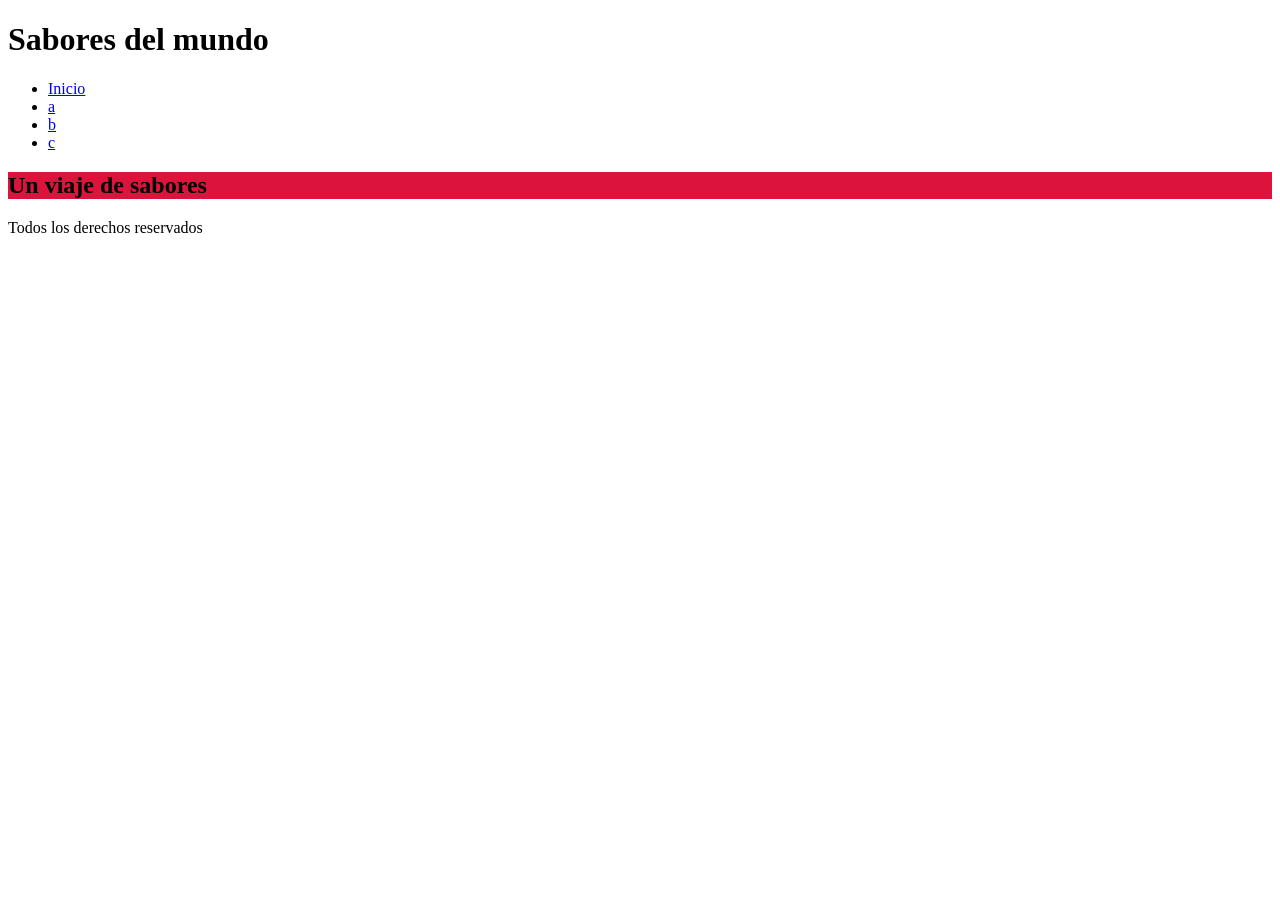
==== index.html @ 54a93ad6 "intro" ====
<!DOCTYPE html>
<html lang="es">
<head>
    <meta charset="UTF-8">
    <meta name="viewport" content="width=device-width, initial-scale=1.0">
    <title>Un viaje de sabores</title>
     <link rel="stylesheet" href="style.css">
</head>

<body>
    <header>
<h1>Sabores del mundo</h1>
    </header>

    <nav>
<ul>
    <li><a href="index.html">Inicio</a></li>
    <li><a href="a/index.html">a</a></li>
    <li><a href="b/index.html">b</a></li>
    <li><a href="c/index.html">c</a></li>

</ul>
    </nav>

    <main>
        
<section>

    <h2>Un viaje de sabores</h2>

    <article>
        <h3></h3>
    </article>

</section>


<section>
    <h2></h2>

    <article>
        <h3></h3>
    </article>

</section>


    </main>
   
    <footer>
<p>Todos los derechos reservados</p>
    </footer>

</body>
</html>
---- style.css ----
main{
    background-color: crimson;
}
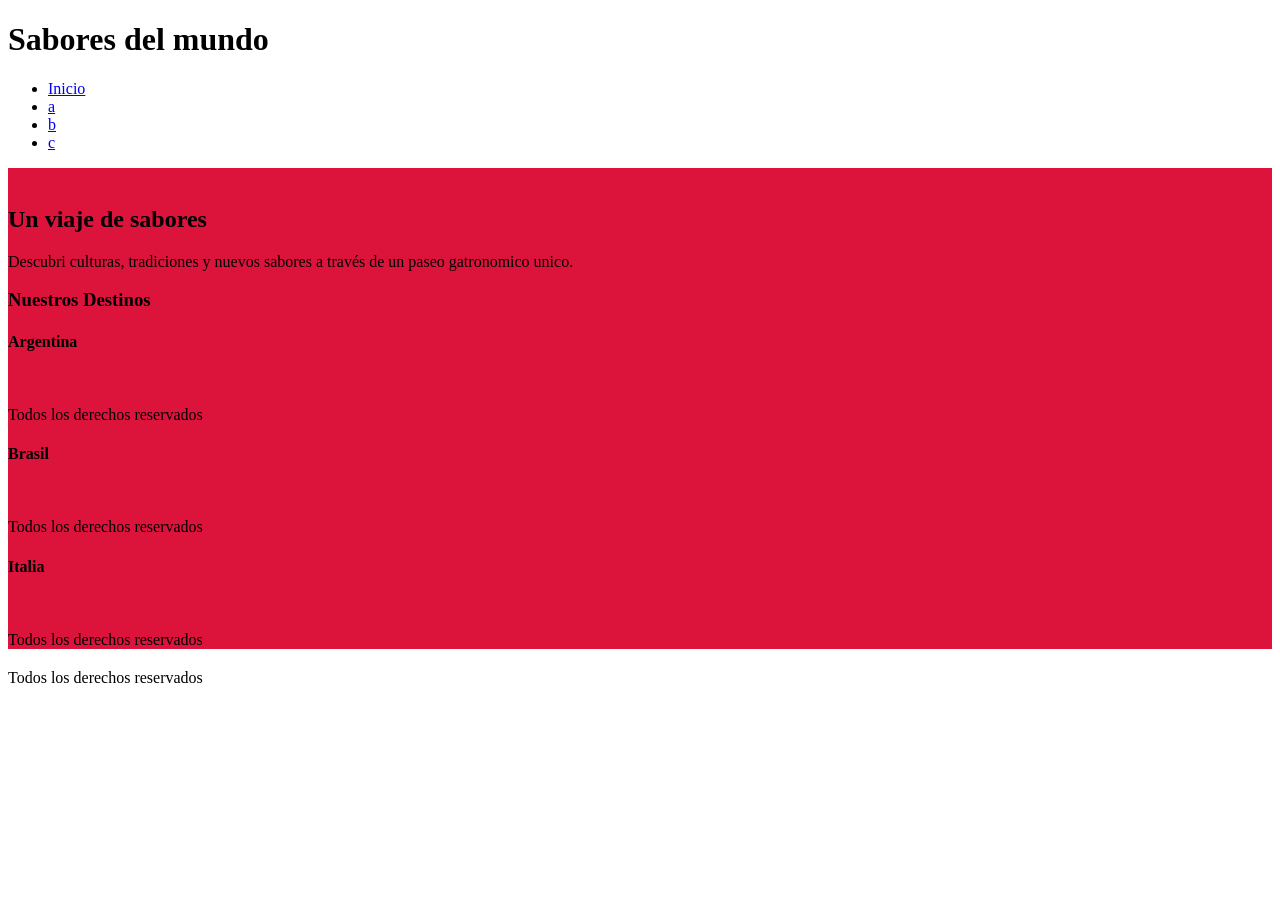
==== commit 41e30074: "introducion" ====
--- a/index.html
+++ b/index.html
@@ -26,10 +26,25 @@
         
 <section>
 
+    <img src="" alt="">
     <h2>Un viaje de sabores</h2>
+    <p>Descubri culturas, tradiciones y nuevos sabores a través de un paseo gatronomico unico.</p>
 
     <article>
-        <h3></h3>
+        <h3>Nuestros Destinos</h3>
+
+<h4>Argentina</h4>
+         <img src="" alt="">
+<p>Todos los derechos reservados</p>
+
+         <h4>Brasil</h4>
+          <img src="" alt="">
+<p>Todos los derechos reservados</p>
+
+          <h4>Italia</h4>
+           <img src="" alt="">
+<p>Todos los derechos reservados</p>
+
     </article>
 
 </section>
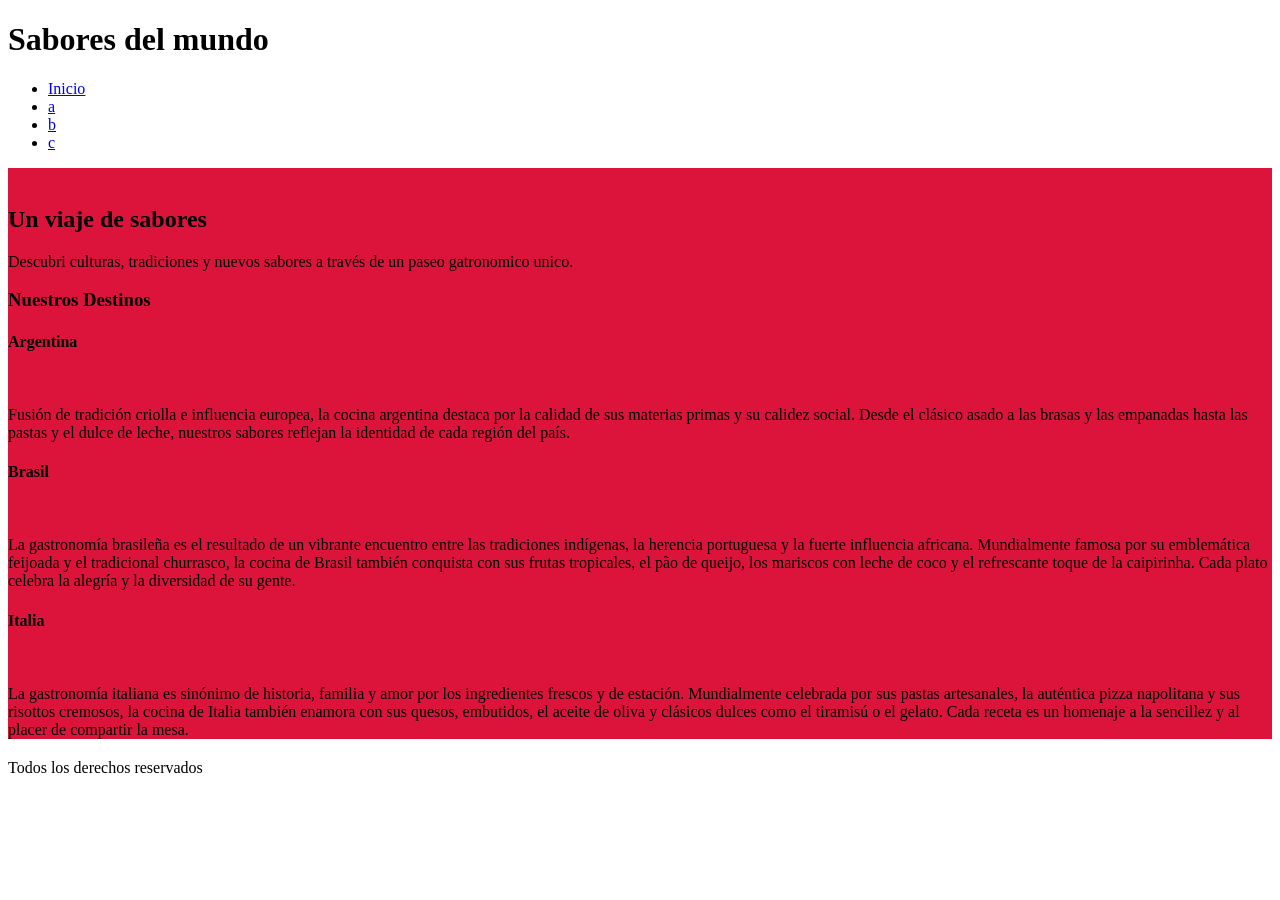
==== commit f683972d: "descripciones" ====
--- a/index.html
+++ b/index.html
@@ -35,15 +35,15 @@
 
 <h4>Argentina</h4>
          <img src="" alt="">
-<p>Todos los derechos reservados</p>
+<p>Fusión de tradición criolla e influencia europea, la cocina argentina destaca por la calidad de sus materias primas y su calidez social. Desde el clásico asado a las brasas y las empanadas hasta las pastas y el dulce de leche, nuestros sabores reflejan la identidad de cada región del país.</p>
 
          <h4>Brasil</h4>
           <img src="" alt="">
-<p>Todos los derechos reservados</p>
+<p>La gastronomía brasileña es el resultado de un vibrante encuentro entre las tradiciones indígenas, la herencia portuguesa y la fuerte influencia africana. Mundialmente famosa por su emblemática feijoada y el tradicional churrasco, la cocina de Brasil también conquista con sus frutas tropicales, el pão de queijo, los mariscos con leche de coco y el refrescante toque de la caipirinha. Cada plato celebra la alegría y la diversidad de su gente.</p>
 
           <h4>Italia</h4>
            <img src="" alt="">
-<p>Todos los derechos reservados</p>
+<p>La gastronomía italiana es sinónimo de historia, familia y amor por los ingredientes frescos y de estación. Mundialmente celebrada por sus pastas artesanales, la auténtica pizza napolitana y sus risottos cremosos, la cocina de Italia también enamora con sus quesos, embutidos, el aceite de oliva y clásicos dulces como el tiramisú o el gelato. Cada receta es un homenaje a la sencillez y al placer de compartir la mesa.</p>
 
     </article>
 
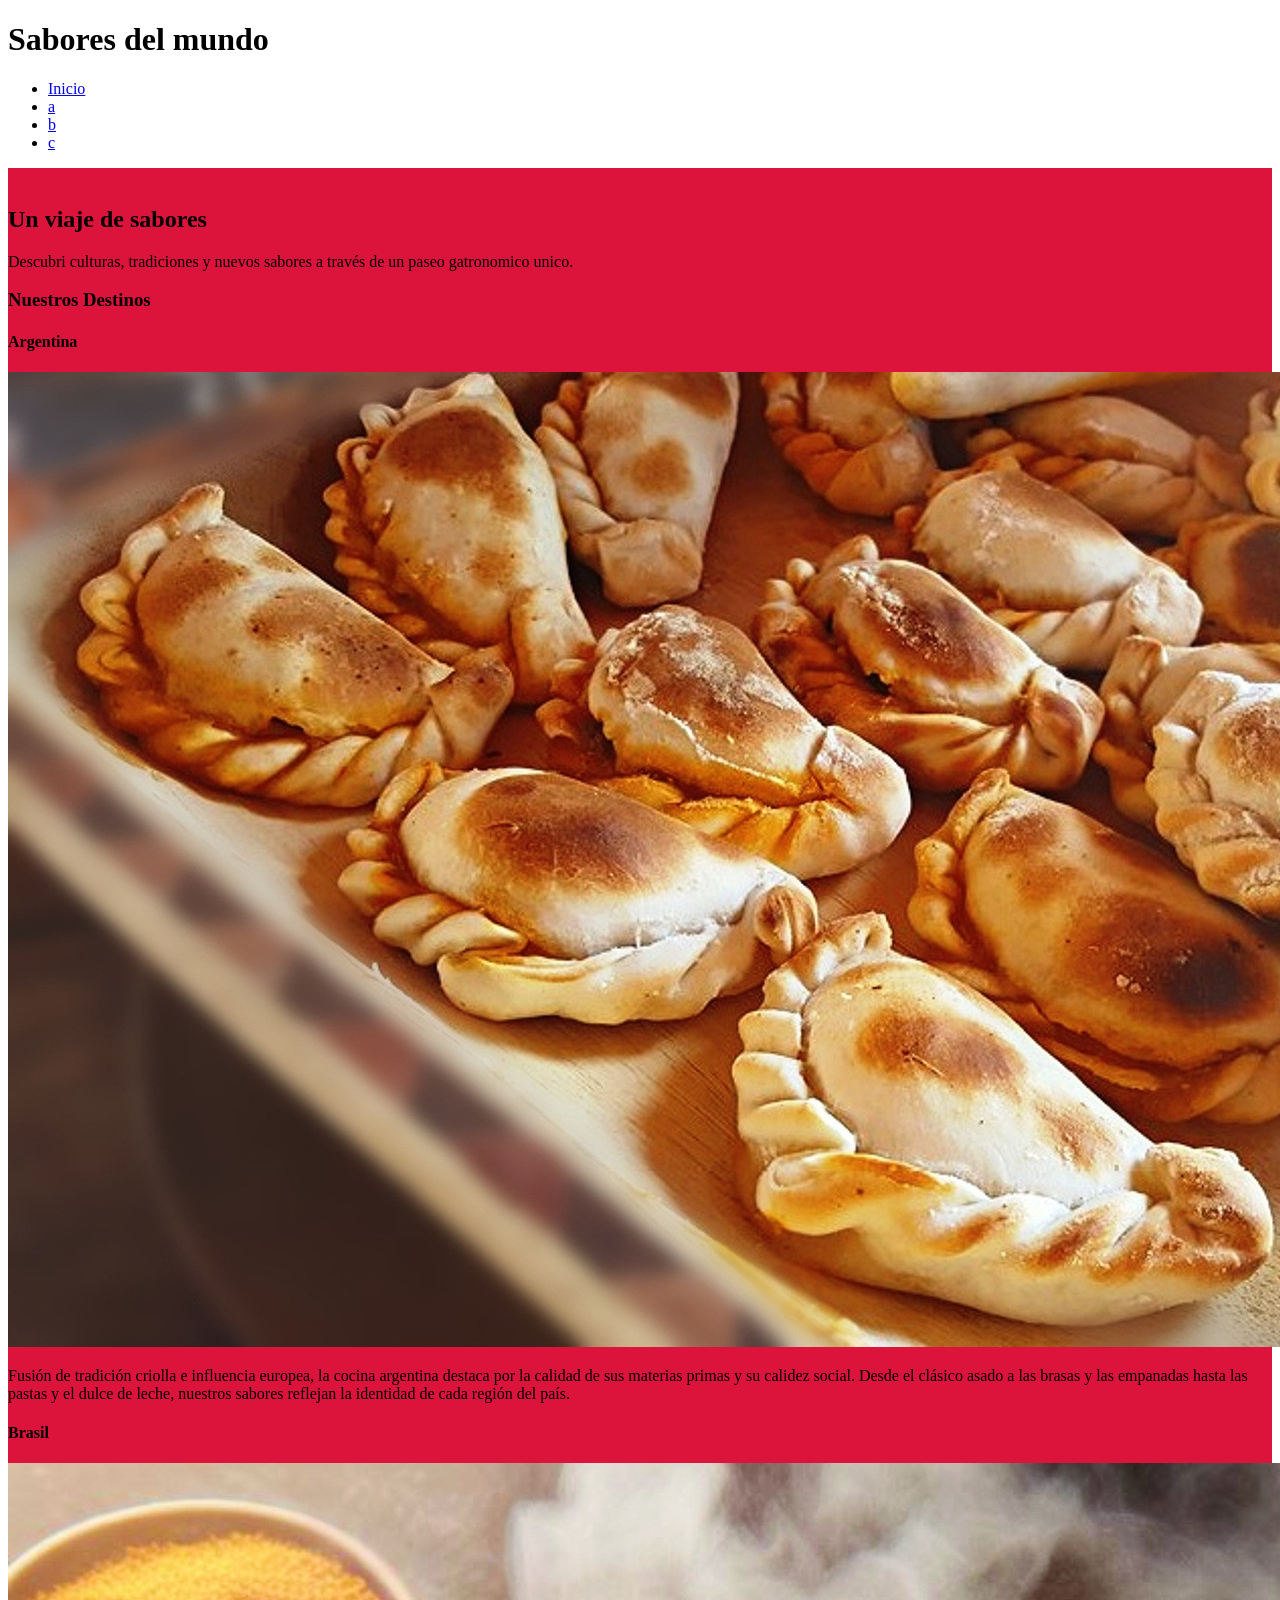
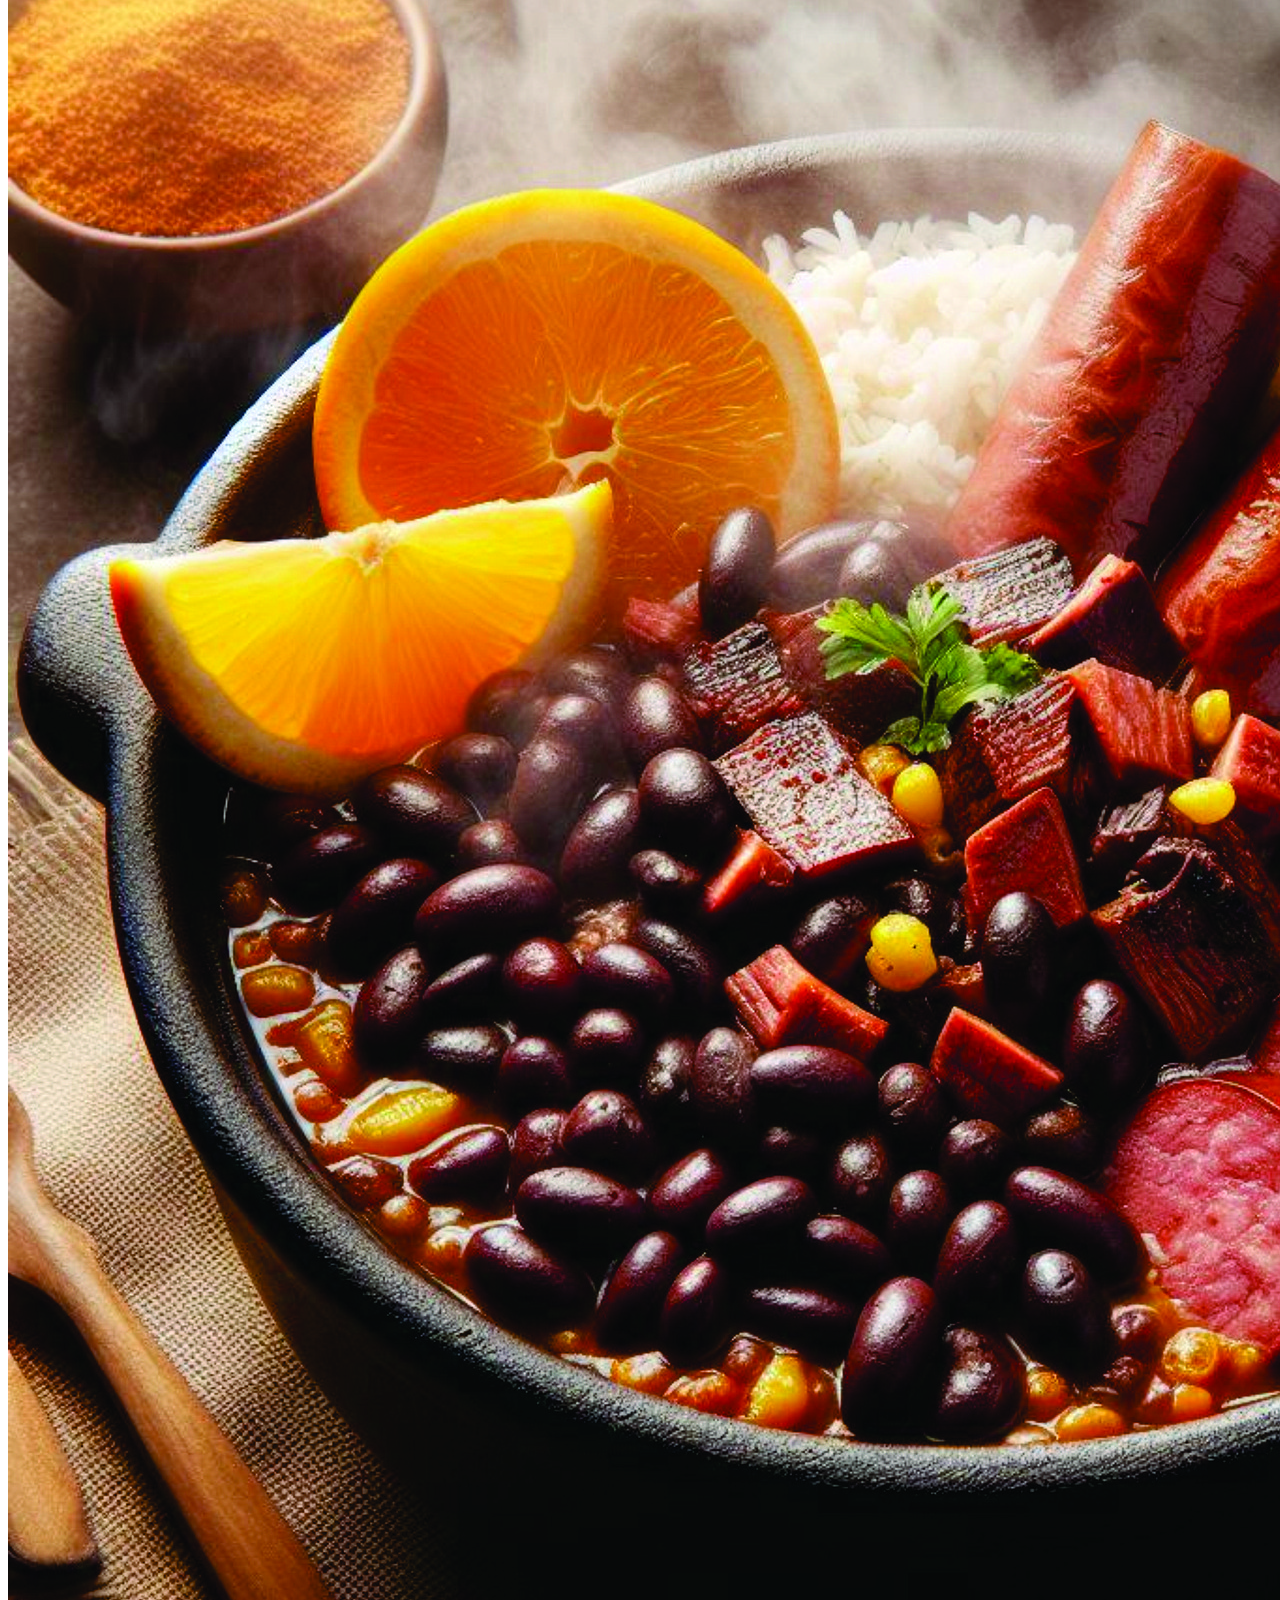
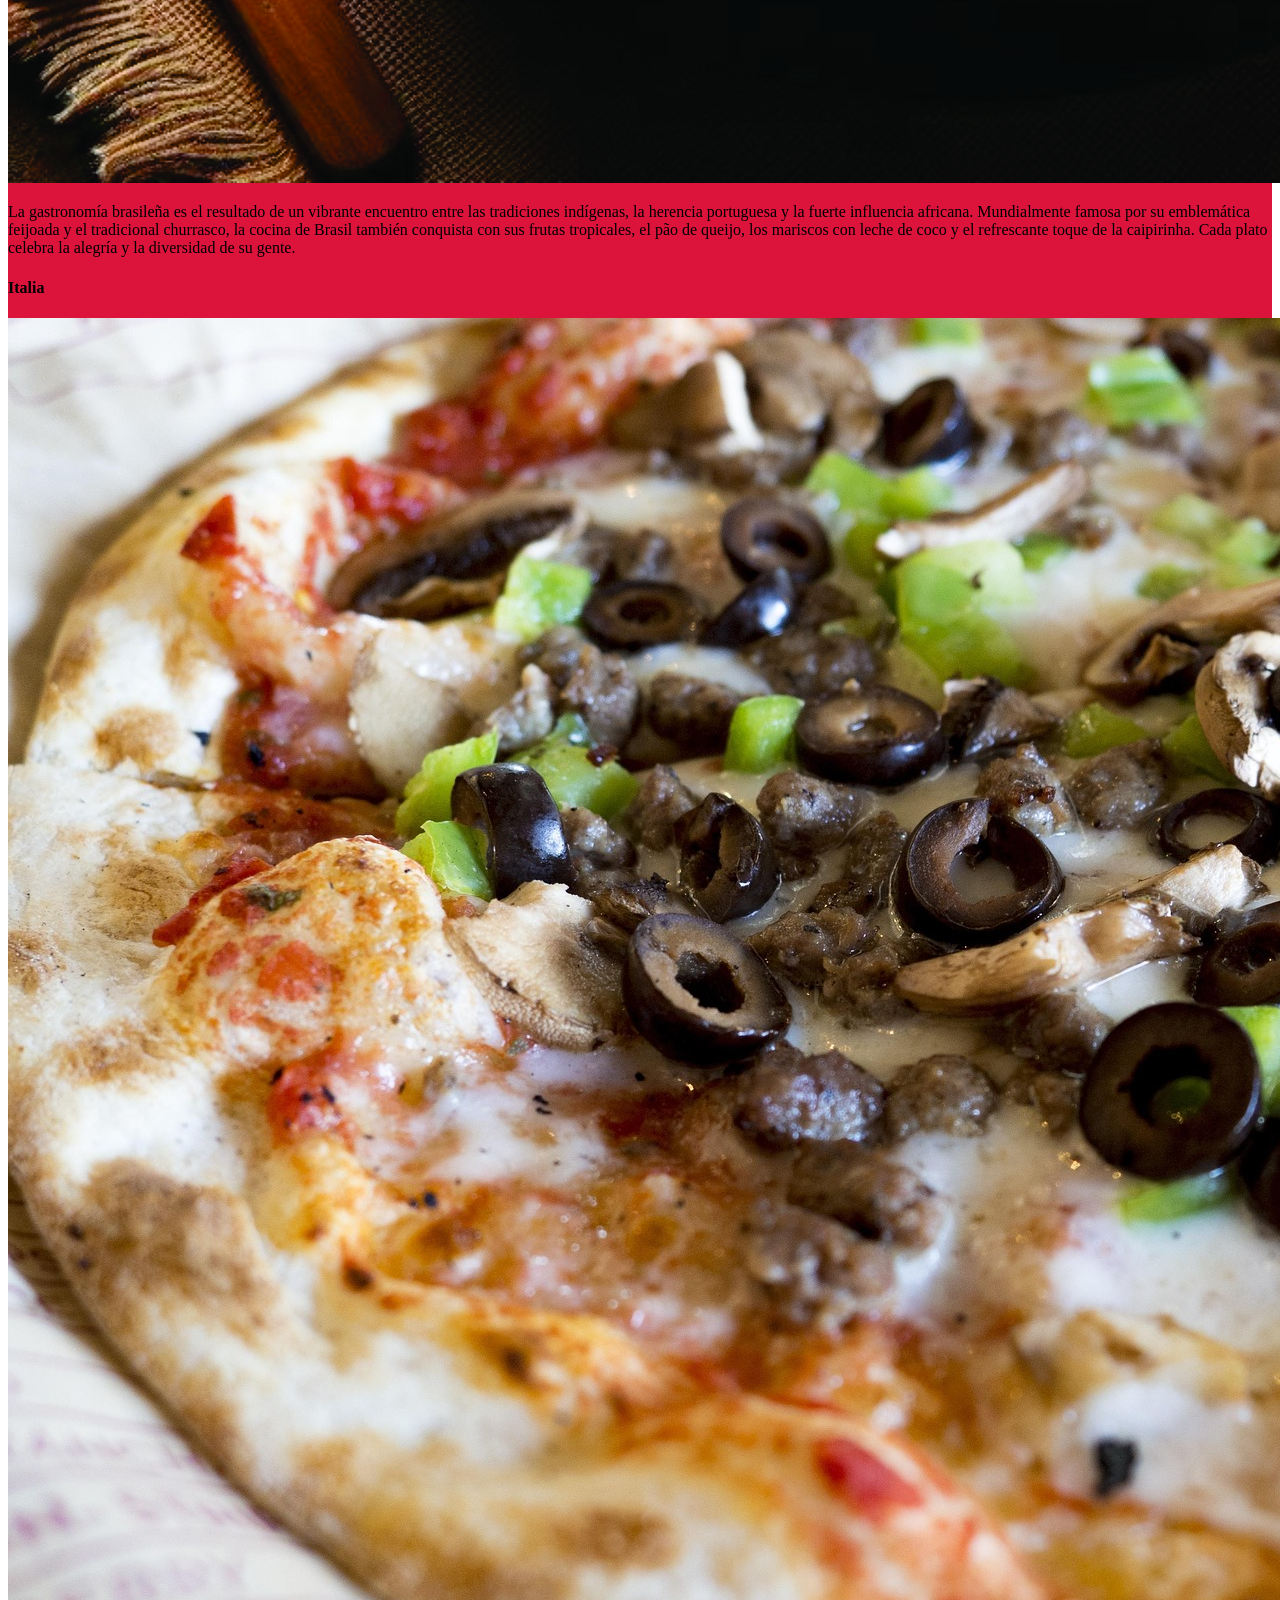
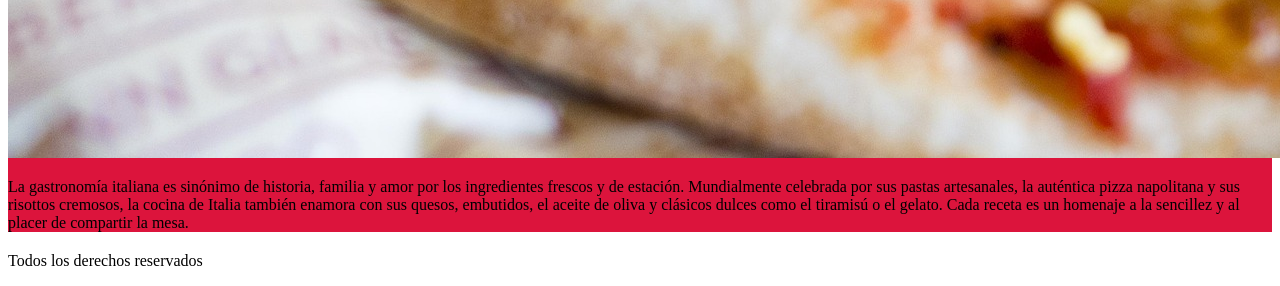
==== commit c89f83c2: "paises" ====
--- a/index.html
+++ b/index.html
@@ -34,15 +34,15 @@
         <h3>Nuestros Destinos</h3>
 
 <h4>Argentina</h4>
-         <img src="" alt="">
+         <img src="darkprism-empanadas-2269803_1920.jpg" alt="empanadas arg">
 <p>Fusión de tradición criolla e influencia europea, la cocina argentina destaca por la calidad de sus materias primas y su calidez social. Desde el clásico asado a las brasas y las empanadas hasta las pastas y el dulce de leche, nuestros sabores reflejan la identidad de cada región del país.</p>
 
          <h4>Brasil</h4>
-          <img src="" alt="">
+          <img src="claudio-duart-designer-beans-and-pork-8763929_1920.jpg" alt="feijoada">
 <p>La gastronomía brasileña es el resultado de un vibrante encuentro entre las tradiciones indígenas, la herencia portuguesa y la fuerte influencia africana. Mundialmente famosa por su emblemática feijoada y el tradicional churrasco, la cocina de Brasil también conquista con sus frutas tropicales, el pão de queijo, los mariscos con leche de coco y el refrescante toque de la caipirinha. Cada plato celebra la alegría y la diversidad de su gente.</p>
 
           <h4>Italia</h4>
-           <img src="" alt="">
+           <img src="pexels-cheese-1869708_1920.jpg" alt="piza">
 <p>La gastronomía italiana es sinónimo de historia, familia y amor por los ingredientes frescos y de estación. Mundialmente celebrada por sus pastas artesanales, la auténtica pizza napolitana y sus risottos cremosos, la cocina de Italia también enamora con sus quesos, embutidos, el aceite de oliva y clásicos dulces como el tiramisú o el gelato. Cada receta es un homenaje a la sencillez y al placer de compartir la mesa.</p>
 
     </article>
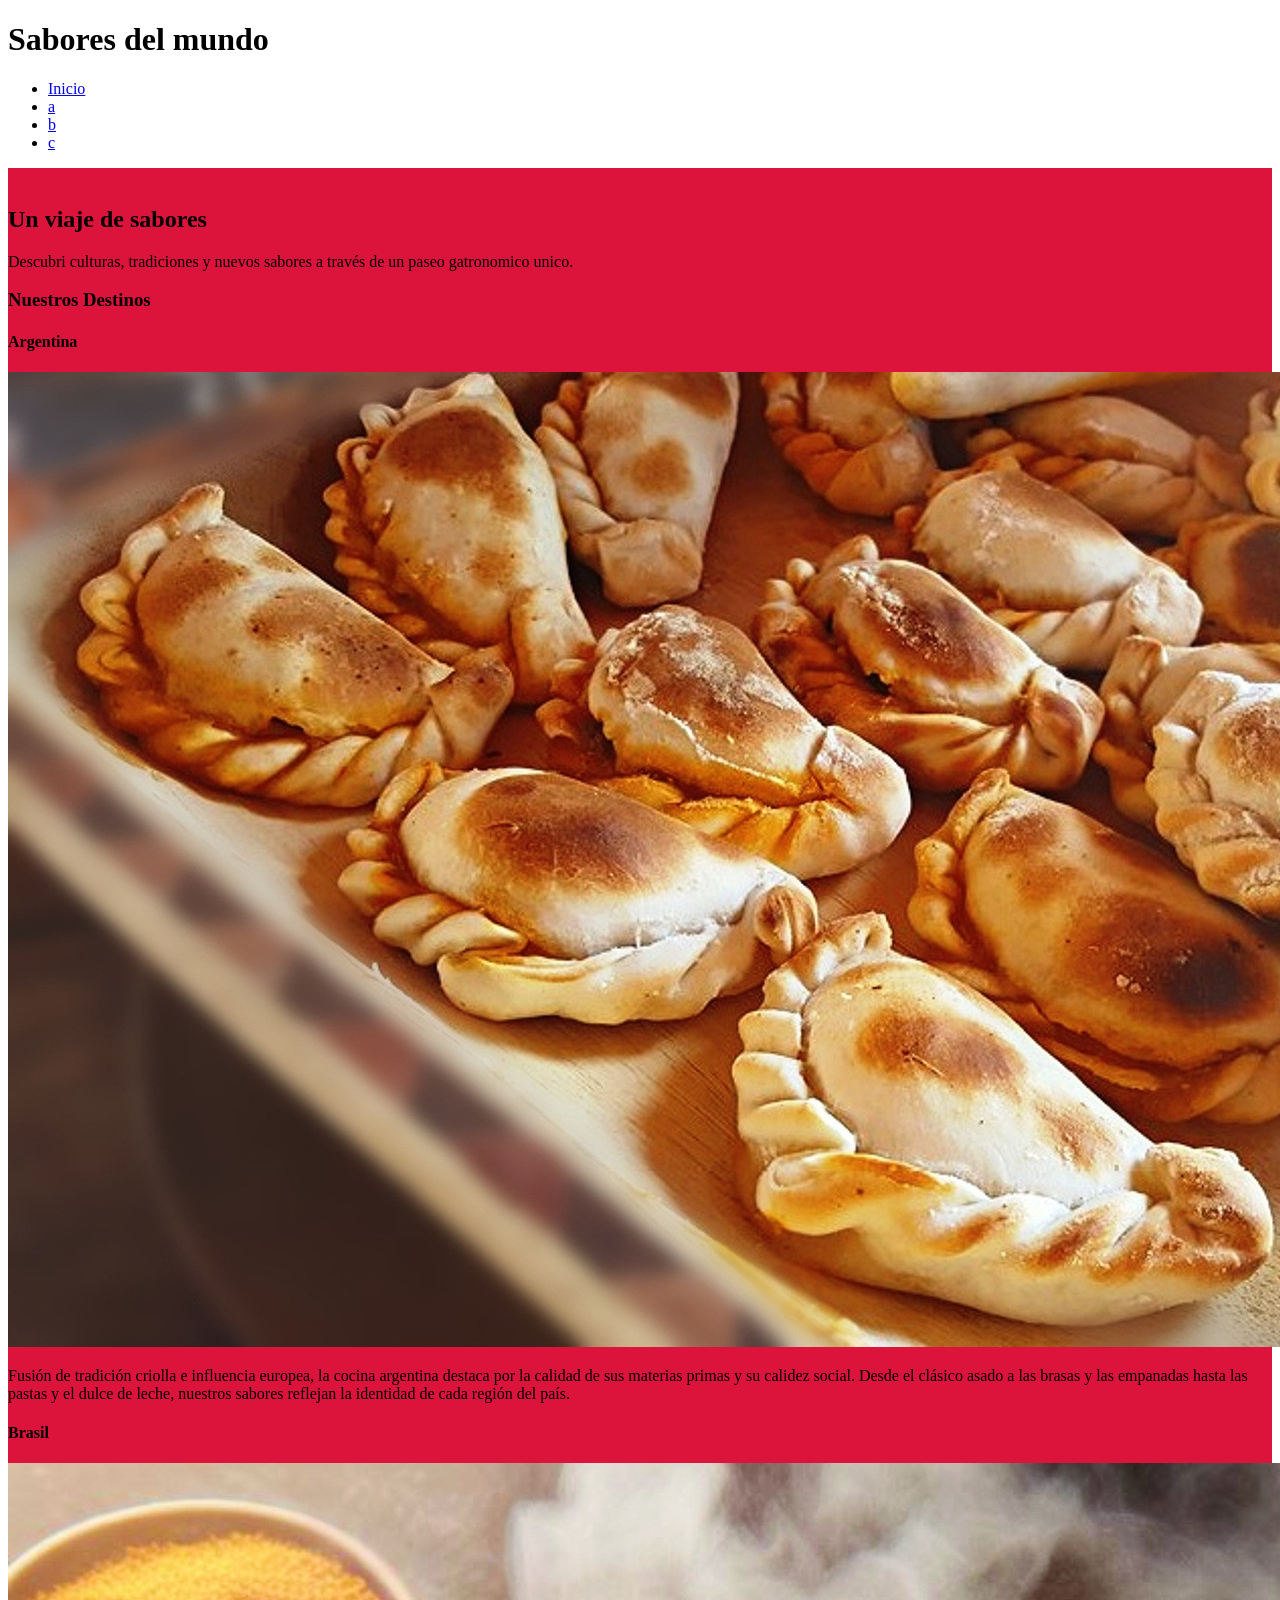
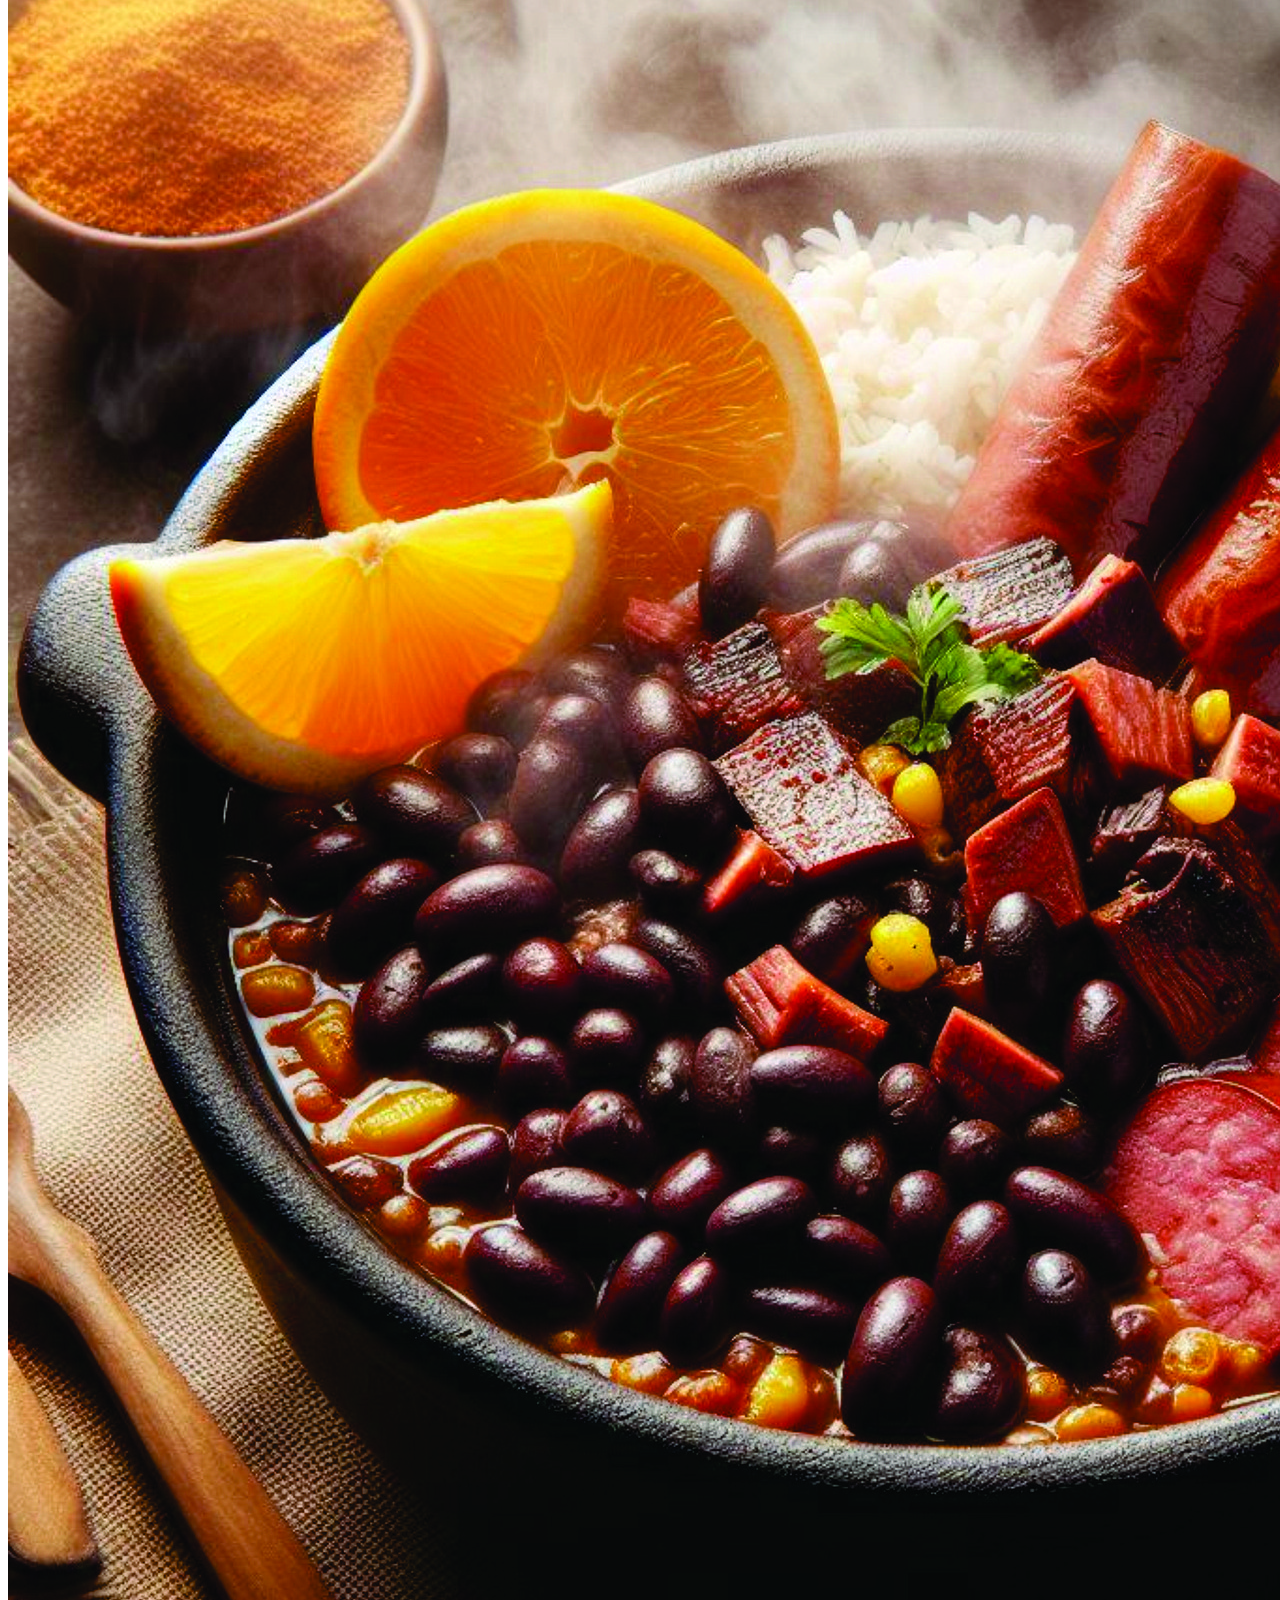
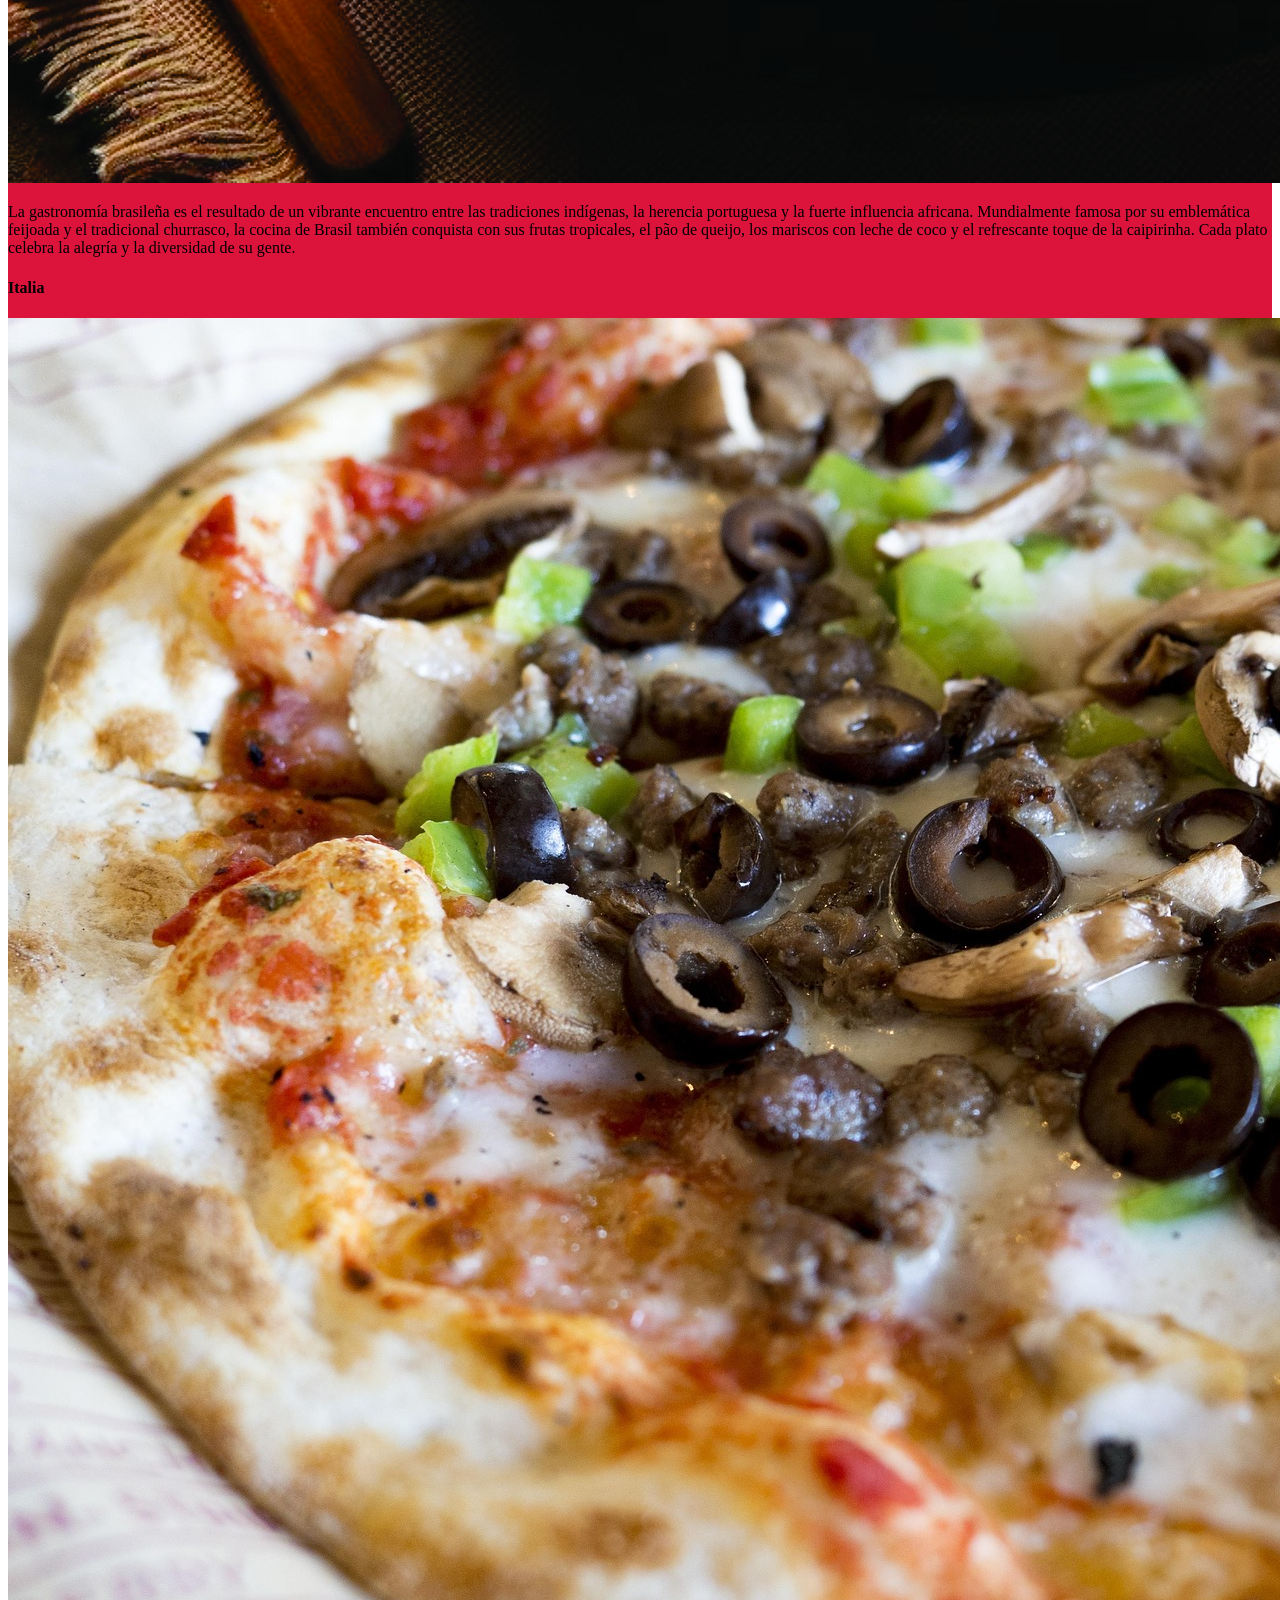
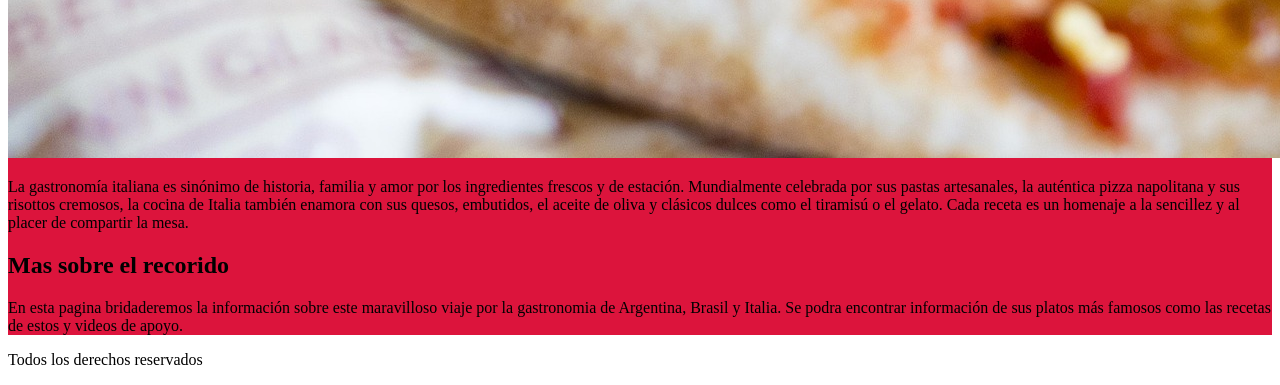
==== commit 5e9ecd95: "descripción 2" ====
--- a/index.html
+++ b/index.html
@@ -51,10 +51,10 @@
 
 
 <section>
-    <h2></h2>
+    <h2>Mas sobre el recorido</h2>
 
     <article>
-        <h3></h3>
+        <p>En esta pagina bridaderemos la información sobre este maravilloso viaje por la gastronomia de Argentina, Brasil y Italia. Se podra encontrar información de sus platos más famosos como las recetas de estos y videos de apoyo.</p>
     </article>
 
 </section>
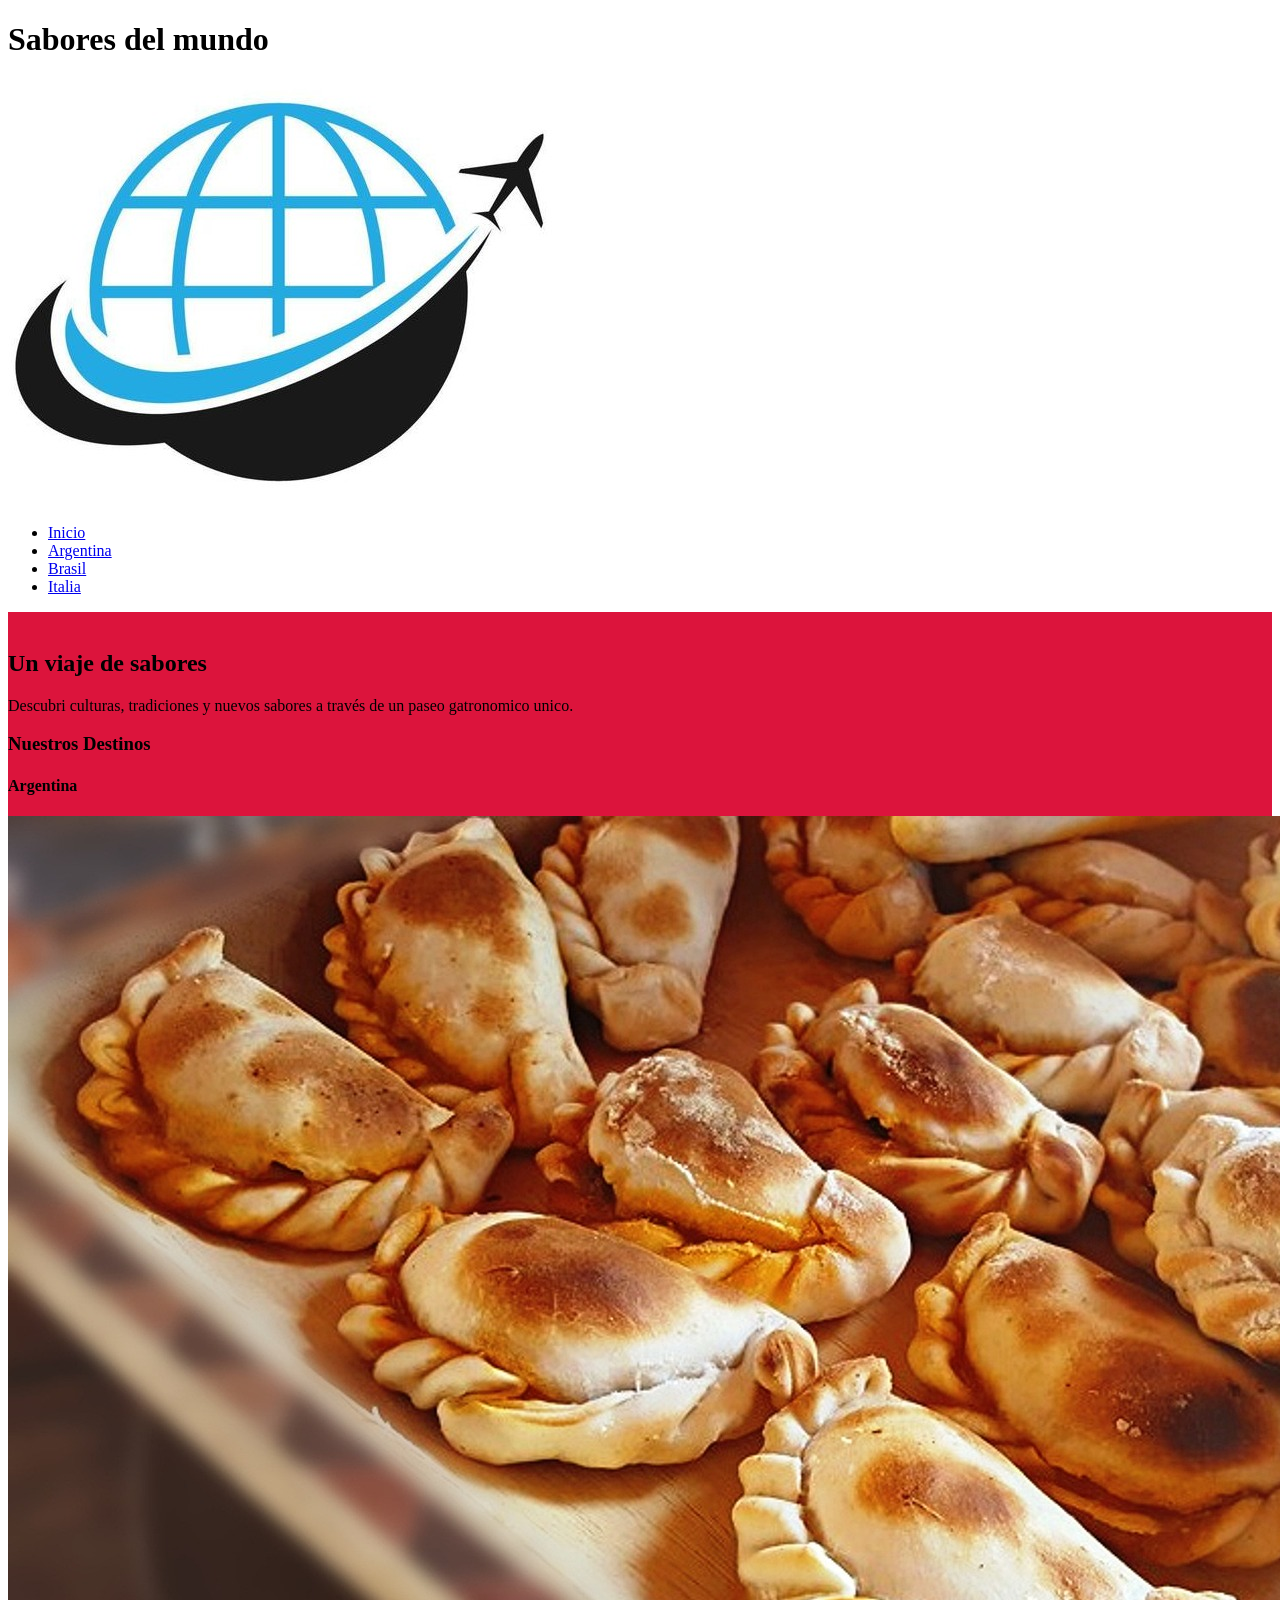
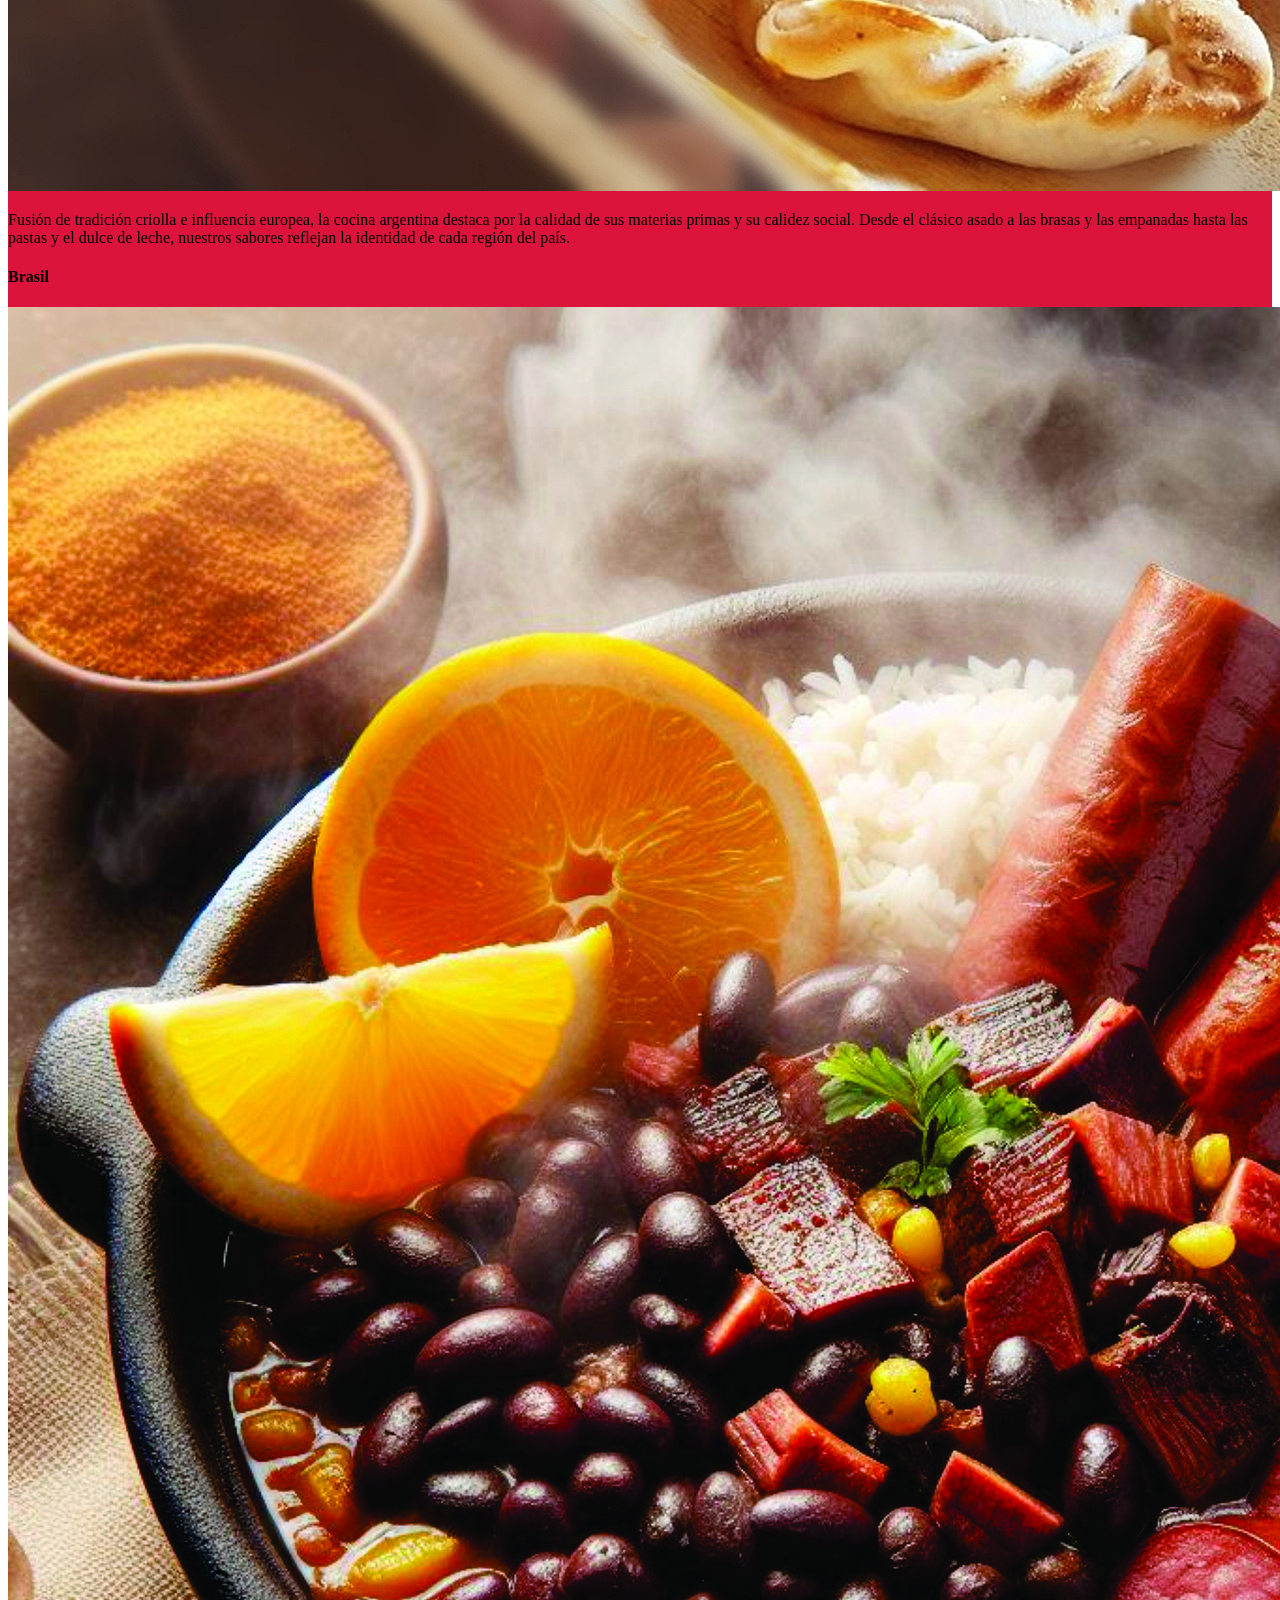
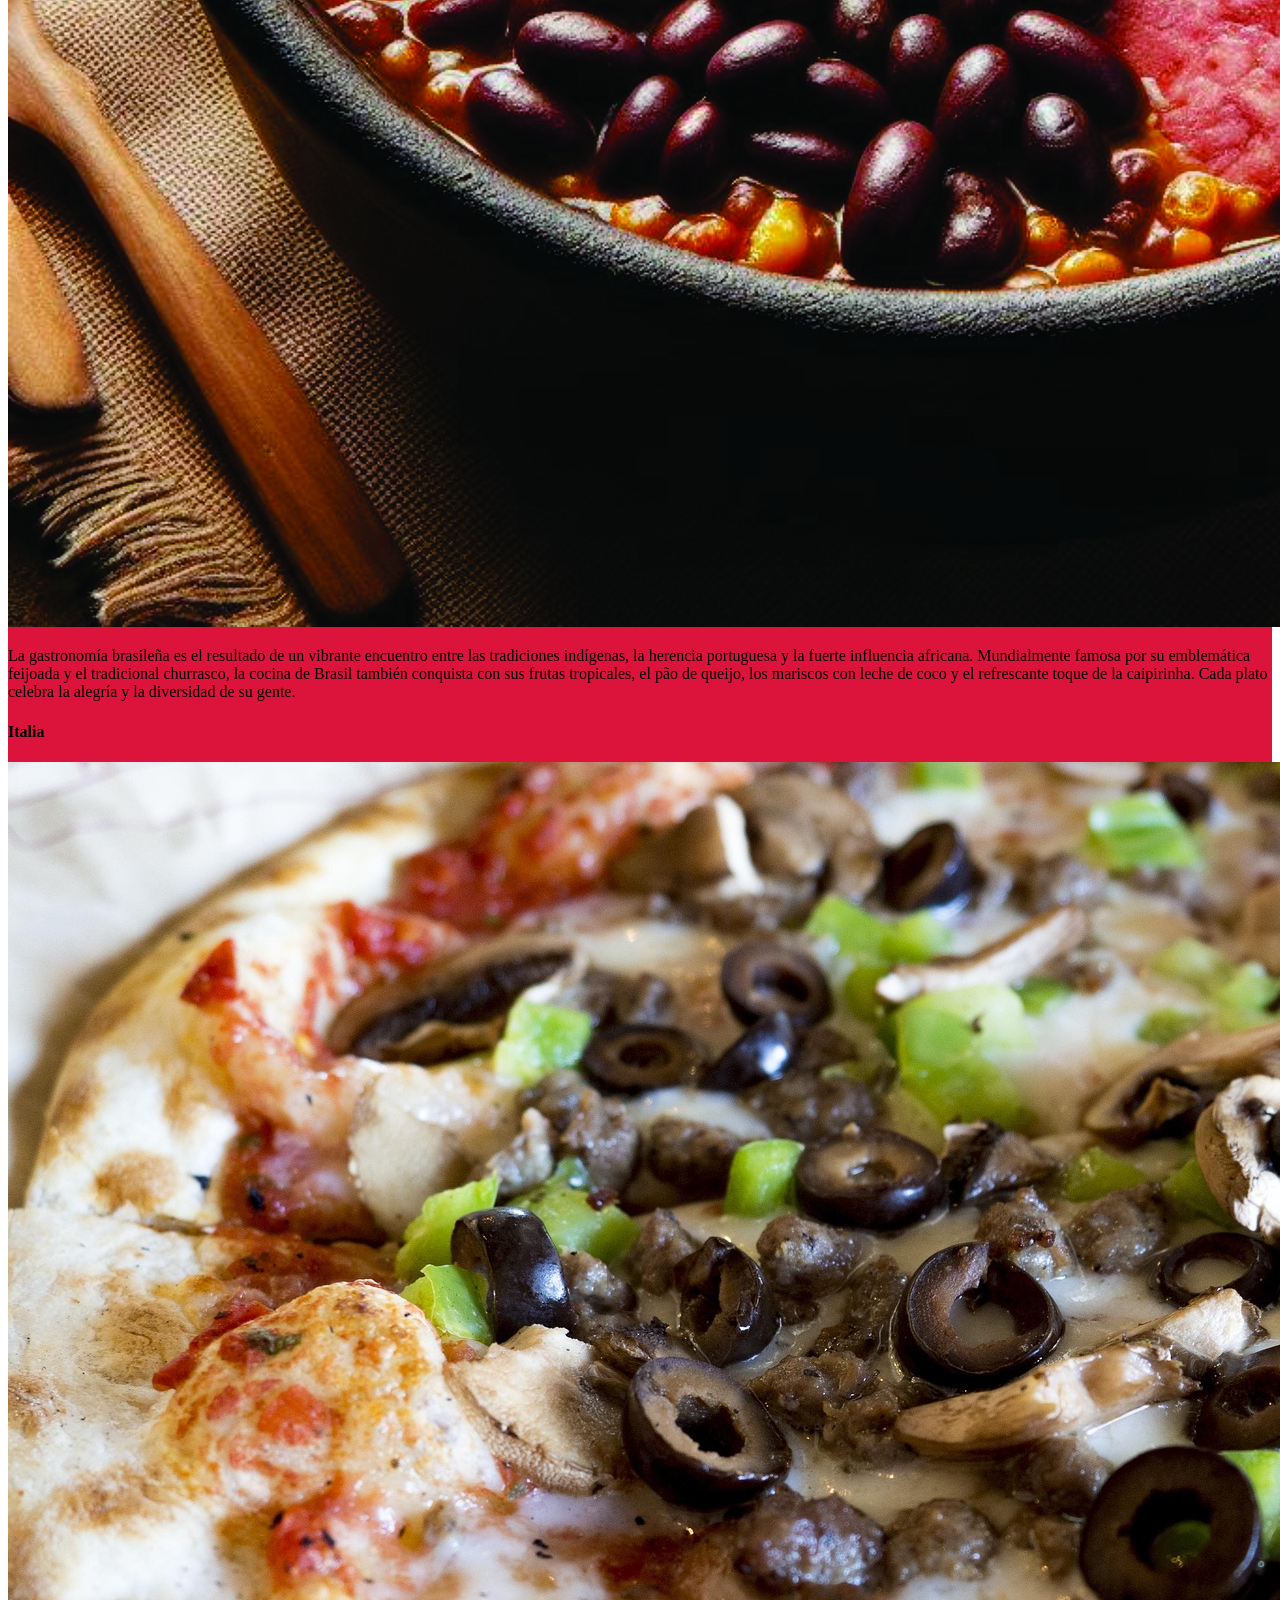
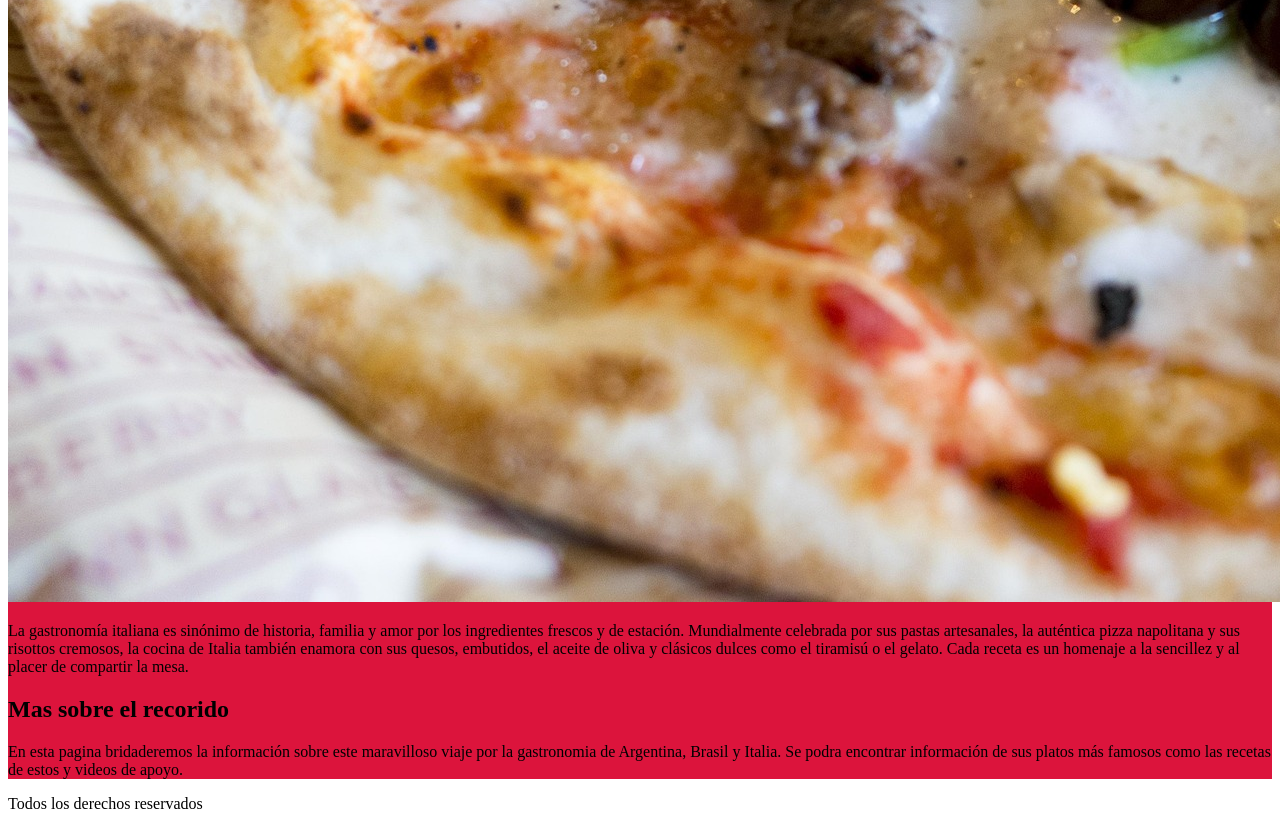
==== commit a795ef94: "logo" ====
--- a/index.html
+++ b/index.html
@@ -10,14 +10,15 @@
 <body>
     <header>
 <h1>Sabores del mundo</h1>
+ <img src="airplane-flight-around-the-world-with-travel-logo-design-symbol-illustration-vector~2.jpg" alt="logo">
     </header>
 
     <nav>
 <ul>
     <li><a href="index.html">Inicio</a></li>
-    <li><a href="a/index.html">a</a></li>
-    <li><a href="b/index.html">b</a></li>
-    <li><a href="c/index.html">c</a></li>
+    <li><a href="a/index.html">Argentina</a></li>
+    <li><a href="b/index.html">Brasil</a></li>
+    <li><a href="c/index.html">Italia</a></li>
 
 </ul>
     </nav>
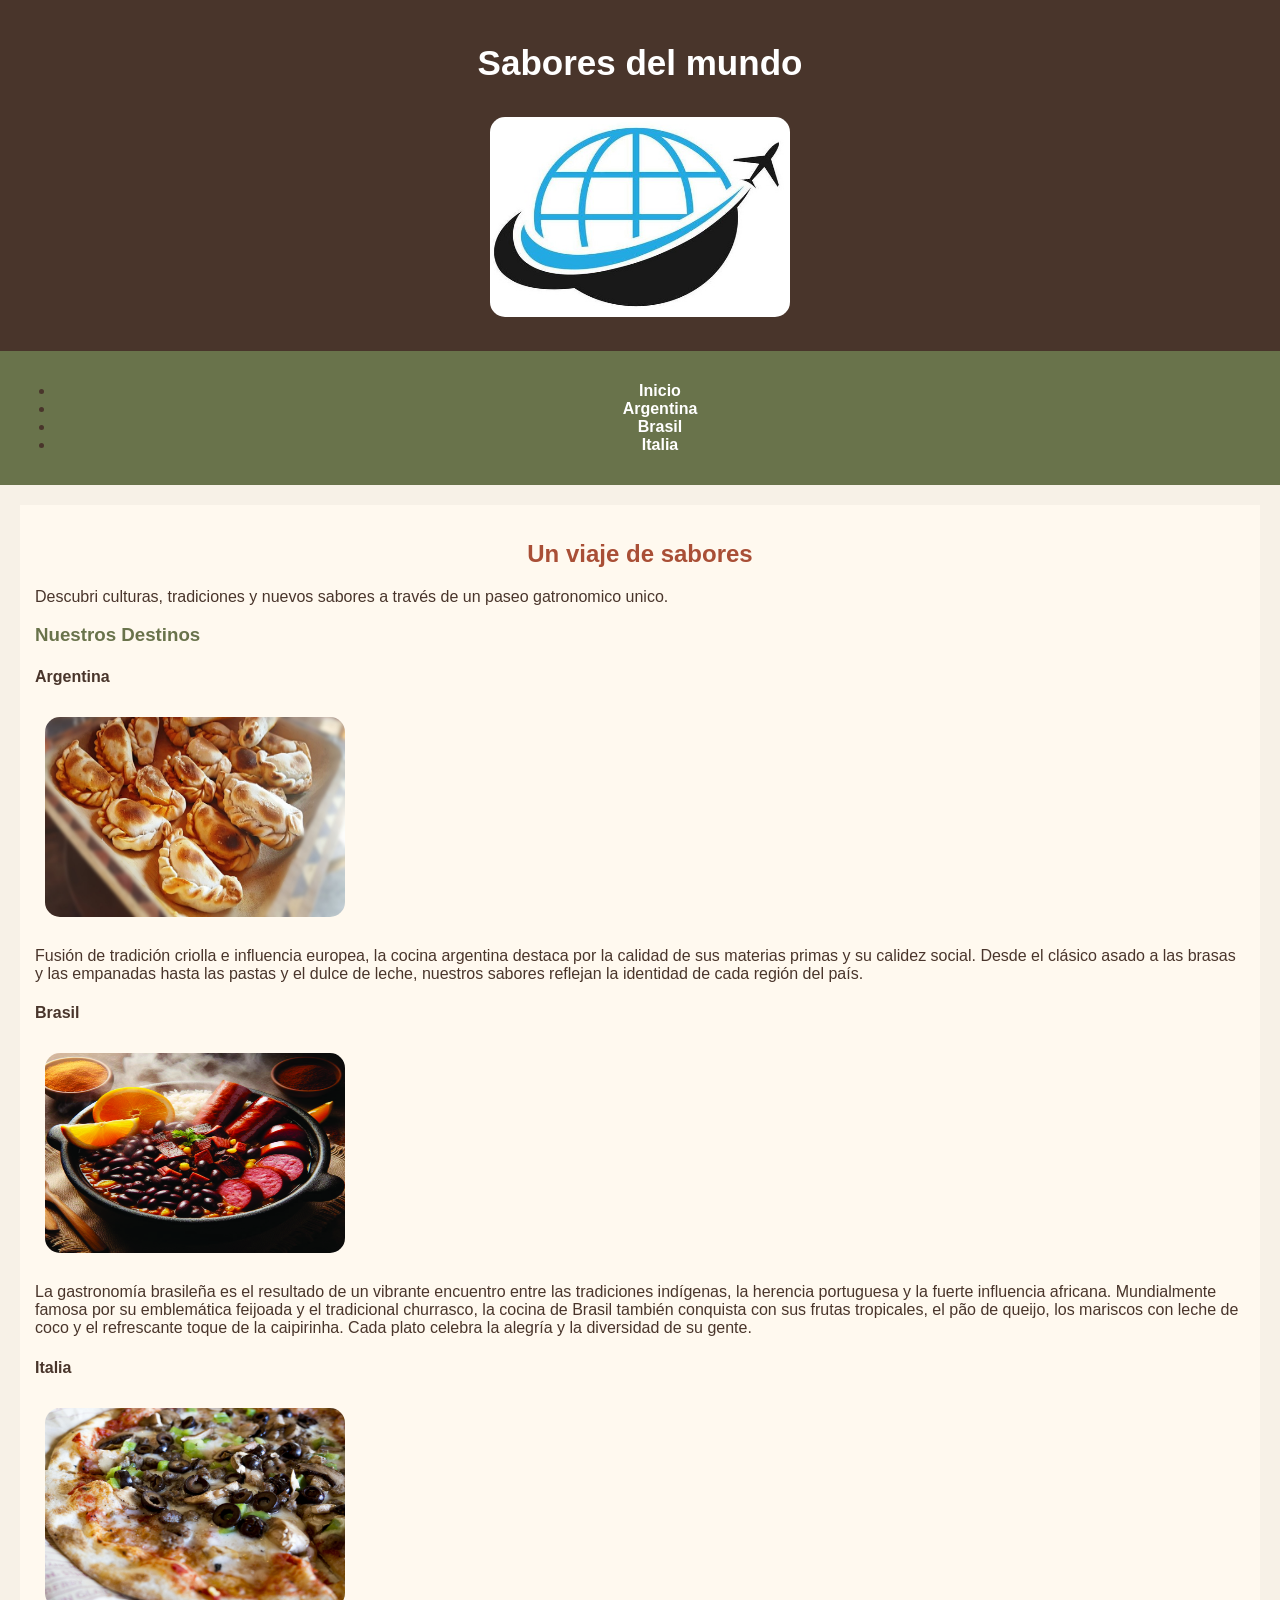
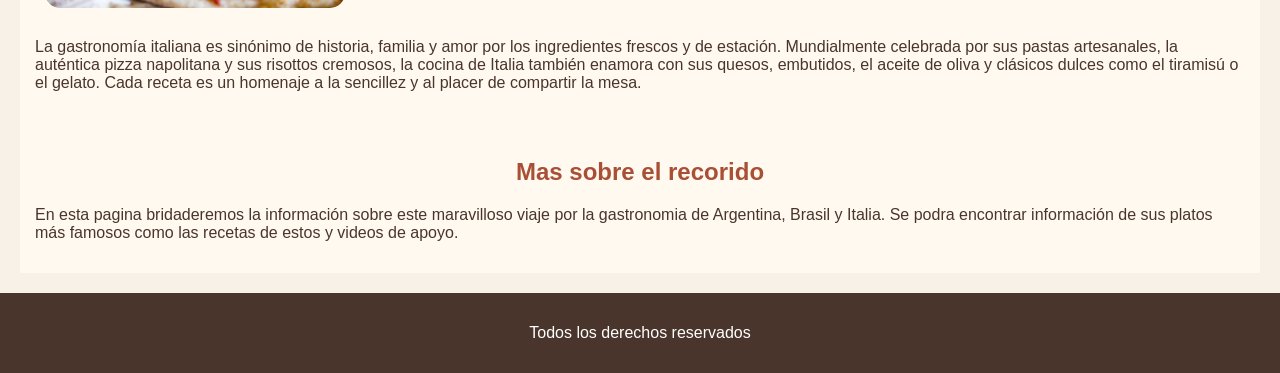
==== commit 79c80021: "borrar img demas" ====
--- a/index.html
+++ b/index.html
@@ -27,7 +27,6 @@
         
 <section>
 
-    <img src="" alt="">
     <h2>Un viaje de sabores</h2>
     <p>Descubri culturas, tradiciones y nuevos sabores a través de un paseo gatronomico unico.</p>
 
--- a/style.css
+++ b/style.css
@@ -1,3 +1,82 @@
-main{
-    background-color: crimson;
-}+
+
+
+body {
+    background-color: #F7F1E7;
+    color: #49352B;
+    font-family: Arial, sans-serif;
+    margin: 0;
+}
+
+
+
+header {
+    background-color: #49352B;
+    color: white;
+    text-align: center;
+    padding: 20px;
+}
+
+header h1 {
+    font-size: 35px;
+}
+
+
+
+nav {
+    background-color: #69734B;
+    text-align: center;
+    padding: 15px;
+}
+
+nav a {
+    color: white;
+    text-decoration: none;
+    margin: 15px;
+    font-weight: bold;
+}
+
+main {
+    background-color: #F7F1E7;
+    padding: 20px;
+}
+
+
+h2 {
+    color: #A94F36;
+    text-align: center;
+}
+
+h3 {
+    color: #69734B;
+}
+
+p {
+    font-size: 16px;
+}
+
+section {
+    background-color: #FFF9EF;
+    padding: 15px;
+}
+
+img {
+        width: 300px;
+            height: 200px;
+                margin: 10px;
+
+}
+img {
+    width: 300px;
+    height: 200px;
+    margin: 10px;
+    border-radius: 15px;
+}
+
+
+footer {
+    background-color: #49352B;
+    color: white;
+    text-align: center;
+    padding: 15px;
+}
